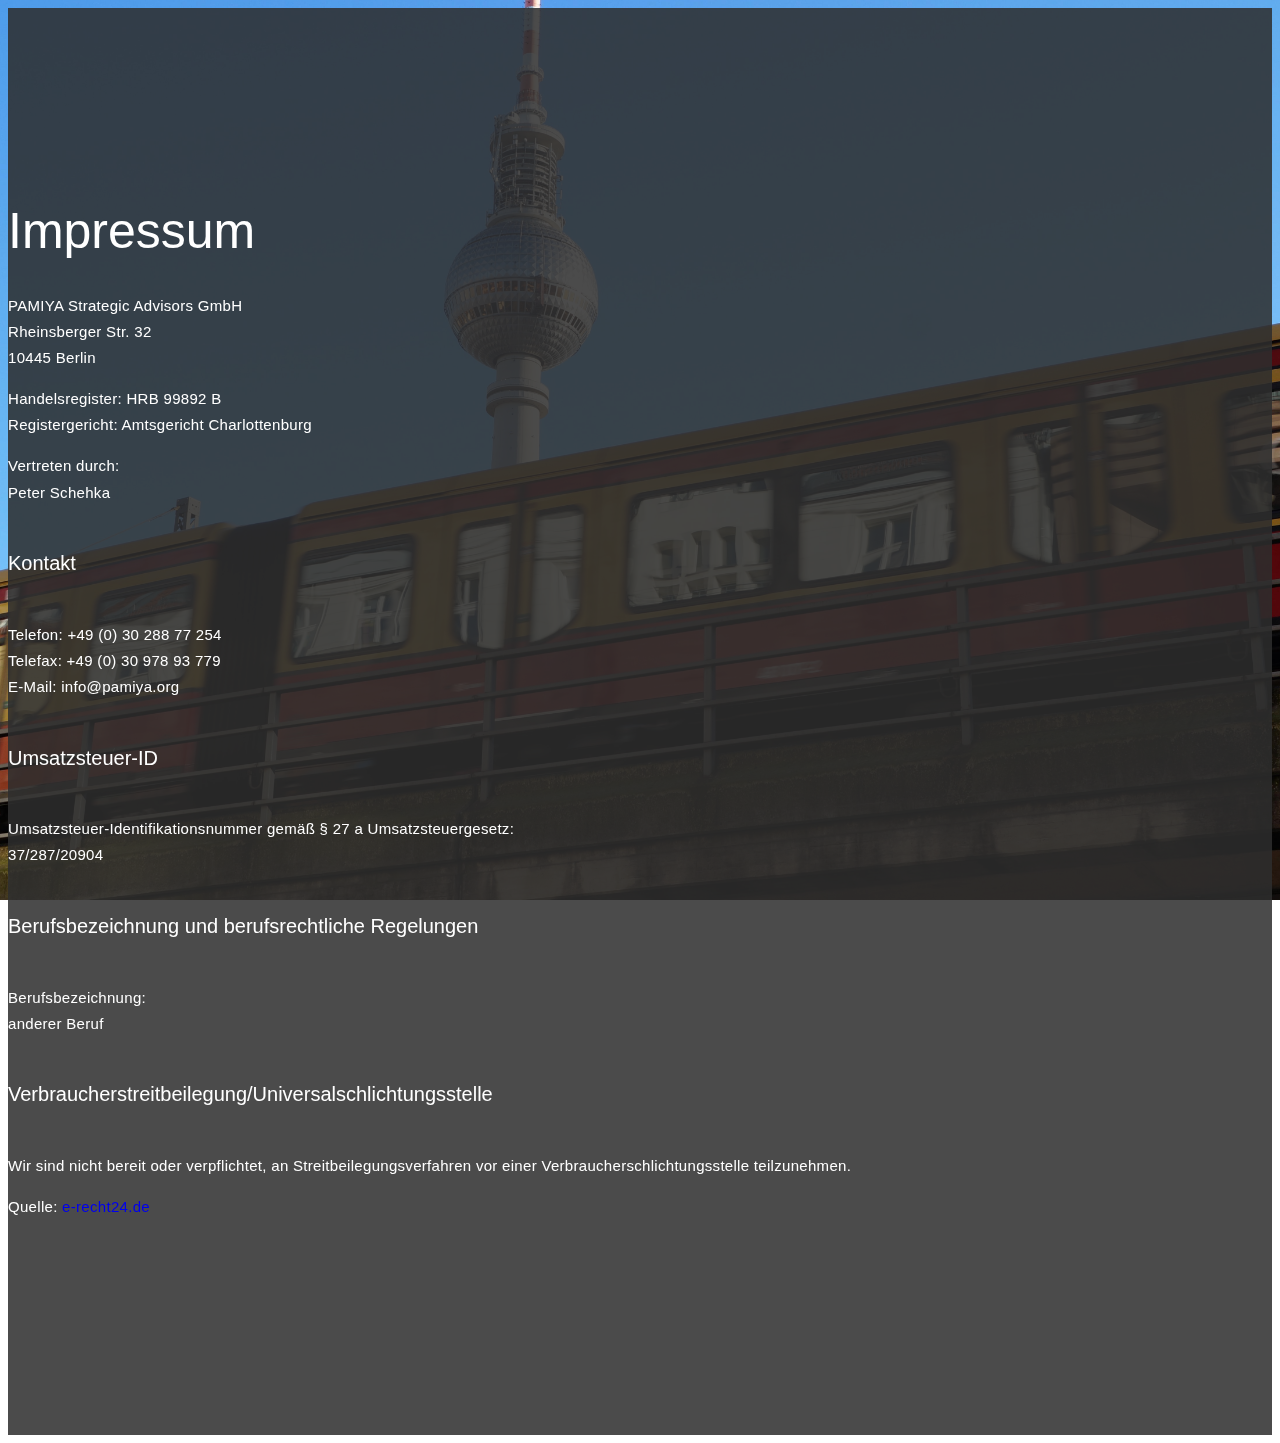
==== imprint.html @ 29e0b590 "upgrade" ====
<!doctype html>

<html lang="en">
   
   
    <head>
       
       
        <!-- META -->
        <meta charset="utf-8">
        <meta name="robots" content="noodp">
        <meta name="viewport" content="width=device-width, initial-scale=1, maximum-scale=1, user-scalable=no">
       
        <!-- PAGE TITLE -->
        <title>PAMIYA Strategic Advisors</title>
       
        <!-- FAVICON -->
        <link rel="shortcut icon" href="assets/img/favicon.png">
       
        <!-- FONTS -->
        <link href="/assets/css/fonts.css" rel="stylesheet">
       
        <!-- STYLESHEETS -->
        <link rel="stylesheet" type="text/css" href="assets/css/main.css">
        
        
    </head>

   
    <body>
    
       
       
        <!-- PRELOADER -->
        <div class="preloader">
           
            <div class="spinner"></div>
            
        </div>
        <!-- /PRELOADER -->
        
        
        


        <!-- INTRO -->
        <section id="main">


            <!-- CONTAINER MID -->
            <div class="container-mid text-center">



<h1>Impressum</h1>

<p>PAMIYA Strategic Advisors GmbH<br />
Rheinsberger Str. 32<br />
10445 Berlin</p>

<p>Handelsregister: HRB 99892 B<br />
Registergericht: Amtsgericht Charlottenburg</p>

<p><strong>Vertreten durch:</strong><br />
Peter Schehka</p>

<h6>Kontakt</h6>
<p>Telefon: +49 (0) 30 288 77 254<br />
Telefax: +49 (0) 30 978 93 779<br />
E-Mail: info@pamiya.org</p>

<h6>Umsatzsteuer-ID</h6>
<p>Umsatzsteuer-Identifikationsnummer gem&auml;&szlig; &sect; 27 a Umsatzsteuergesetz:<br />
37/287/20904</p>

<h6>Berufsbezeichnung und berufsrechtliche Regelungen</h6>
<p>Berufsbezeichnung:<br />
anderer Beruf</p>
<h6>Verbraucher&shy;streit&shy;beilegung/Universal&shy;schlichtungs&shy;stelle</h6>
<p>Wir sind nicht bereit oder verpflichtet, an Streitbeilegungsverfahren vor einer Verbraucherschlichtungsstelle teilzunehmen.</p>

<p>Quelle: <a href="https://www.e-recht24.de">e-recht24.de</a></p>


            </div>
            <!-- /CONTAINER MID -->


        </section>
        <!-- /INTRO -->

       
        </section>
        <!-- /FOOTER -->
        
        
        
        <!-- BACKGROUND CONTENT -->
        <div class="background-content parallax-on">


            <!-- BACKGROUND CONTENT INNER -->
            <div class="background-content-inner">

                <div class="background-overlay"></div>
                <div class="background-img layer" data-depth="0.1"></div>

            </div>
            <!-- /BACKGROUND CONTENT INNER -->


        </div>
        <!-- /BACKGROUND CONTENT -->
        
        
        
        <!-- JAVASCRIPTS -->
        <script type="text/javascript" src="assets/js/plugins.js"></script>
        <script type="text/javascript" src="assets/js/main.js"></script>
   
   
   
    </body> 
    
    
</html>
---- assets/css/fonts.css ----
@font-face {
  font-family: 'Open Sans';
  font-style: normal;
  font-weight: 300;
  font-stretch: normal;
  src: url(https://www.pamiya.eu/assets/fonts/memSYaGs126MiZpBA-UvWbX2vVnXBbObj2OVZyOOSr4dVJWUgsiH0B4gaVc.ttf) format('truetype');
}
@font-face {
  font-family: 'Open Sans';
  font-style: normal;
  font-weight: 400;
  font-stretch: normal;
  src: url(https://www.pamiya.eu/assets/fonts/memSYaGs126MiZpBA-UvWbX2vVnXBbObj2OVZyOOSr4dVJWUgsjZ0B4gaVc.ttf) format('truetype');
}
@font-face {
  font-family: 'Open Sans';
  font-style: normal;
  font-weight: 600;
  font-stretch: normal;
  src: url(https://www.pamiya.eu/assets/fonts/memSYaGs126MiZpBA-UvWbX2vVnXBbObj2OVZyOOSr4dVJWUgsgH1x4gaVc.ttf) format('truetype');
}
@font-face {
  font-family: 'Open Sans';
  font-style: normal;
  font-weight: 700;
  font-stretch: normal;
  src: url(https://www.pamiya.eu/assets/fonts/memSYaGs126MiZpBA-UvWbX2vVnXBbObj2OVZyOOSr4dVJWUgsg-1x4gaVc.ttf) format('truetype');
}
@font-face {
  font-family: 'Open Sans';
  font-style: normal;
  font-weight: 800;
  font-stretch: normal;
  src: url(https://www.pamiya.eu/assets/fonts/memSYaGs126MiZpBA-UvWbX2vVnXBbObj2OVZyOOSr4dVJWUgshZ1x4gaVc.ttf) format('truetype');
}
@font-face {
  font-family: 'Open Sans';
  font-style: normal;
  font-weight: 300;
  font-stretch: normal;
  src: url(https://www.pamiya.eu/assets/fonts/memSYaGs126MiZpBA-UvWbX2vVnXBbObj2OVZyOOSr4dVJWUgsiH0B4gaVQ.woff) format('woff');
}
@font-face {
  font-family: 'Open Sans';
  font-style: normal;
  font-weight: 400;
  font-stretch: normal;
  src: url(https://www.pamiya.eu/assets/fonts/memSYaGs126MiZpBA-UvWbX2vVnXBbObj2OVZyOOSr4dVJWUgsjZ0B4gaVQ.woff) format('woff');
}
@font-face {
  font-family: 'Open Sans';
  font-style: normal;
  font-weight: 600;
  font-stretch: normal;
  src: url(https://www.pamiya.eu/assets/fonts/memSYaGs126MiZpBA-UvWbX2vVnXBbObj2OVZyOOSr4dVJWUgsgH1x4gaVQ.woff) format('woff');
}
@font-face {
  font-family: 'Open Sans';
  font-style: normal;
  font-weight: 700;
  font-stretch: normal;
  src: url(https://www.pamiya.eu/assets/fonts/memSYaGs126MiZpBA-UvWbX2vVnXBbObj2OVZyOOSr4dVJWUgsg-1x4gaVQ.woff) format('woff');
}
@font-face {
  font-family: 'Open Sans';
  font-style: normal;
  font-weight: 800;
  font-stretch: normal;
  src: url(https://www.pamiya.eu/assets/fonts/memSYaGs126MiZpBA-UvWbX2vVnXBbObj2OVZyOOSr4dVJWUgshZ1x4gaVQ.woff) format('woff');
}
@font-face {
  font-family: 'Open Sans';
  font-style: normal;
  font-weight: 400;
  font-stretch: normal;
  src: url(https://www.pamiya.eu/assets/fonts/memSYaGs126MiZpBA-UvWbX2vVnXBbObj2OVZyOOSr4dVJWUgsjZ0B4gaVU&skey=62c1cbfccc78b4b2.svg) format('svg');
}
/* cyrillic-ext */
@font-face {
  font-family: 'Open Sans';
  font-style: normal;
  font-weight: 300;
  font-stretch: 100%;
  src: url(https://www.pamiya.eu/assets/fonts/memvYaGs126MiZpBA-UvWbX2vVnXBbObj2OVTSKmu1aB.woff2) format('woff2');
  unicode-range: U+0460-052F, U+1C80-1C8A, U+20B4, U+2DE0-2DFF, U+A640-A69F, U+FE2E-FE2F;
}
/* cyrillic */
@font-face {
  font-family: 'Open Sans';
  font-style: normal;
  font-weight: 300;
  font-stretch: 100%;
  src: url(https://www.pamiya.eu/assets/fonts/memvYaGs126MiZpBA-UvWbX2vVnXBbObj2OVTSumu1aB.woff2) format('woff2');
  unicode-range: U+0301, U+0400-045F, U+0490-0491, U+04B0-04B1, U+2116;
}
/* greek-ext */
@font-face {
  font-family: 'Open Sans';
  font-style: normal;
  font-weight: 300;
  font-stretch: 100%;
  src: url(https://www.pamiya.eu/assets/fonts/memvYaGs126MiZpBA-UvWbX2vVnXBbObj2OVTSOmu1aB.woff2) format('woff2');
  unicode-range: U+1F00-1FFF;
}
/* greek */
@font-face {
  font-family: 'Open Sans';
  font-style: normal;
  font-weight: 300;
  font-stretch: 100%;
  src: url(https://www.pamiya.eu/assets/fonts/memvYaGs126MiZpBA-UvWbX2vVnXBbObj2OVTSymu1aB.woff2) format('woff2');
  unicode-range: U+0370-0377, U+037A-037F, U+0384-038A, U+038C, U+038E-03A1, U+03A3-03FF;
}
/* hebrew */
@font-face {
  font-family: 'Open Sans';
  font-style: normal;
  font-weight: 300;
  font-stretch: 100%;
  src: url(https://www.pamiya.eu/assets/fonts/memvYaGs126MiZpBA-UvWbX2vVnXBbObj2OVTS2mu1aB.woff2) format('woff2');
  unicode-range: U+0307-0308, U+0590-05FF, U+200C-2010, U+20AA, U+25CC, U+FB1D-FB4F;
}
/* math */
@font-face {
  font-family: 'Open Sans';
  font-style: normal;
  font-weight: 300;
  font-stretch: 100%;
  src: url(https://www.pamiya.eu/assets/fonts/memvYaGs126MiZpBA-UvWbX2vVnXBbObj2OVTVOmu1aB.woff2) format('woff2');
  unicode-range: U+0302-0303, U+0305, U+0307-0308, U+0310, U+0312, U+0315, U+031A, U+0326-0327, U+032C, U+032F-0330, U+0332-0333, U+0338, U+033A, U+0346, U+034D, U+0391-03A1, U+03A3-03A9, U+03B1-03C9, U+03D1, U+03D5-03D6, U+03F0-03F1, U+03F4-03F5, U+2016-2017, U+2034-2038, U+203C, U+2040, U+2043, U+2047, U+2050, U+2057, U+205F, U+2070-2071, U+2074-208E, U+2090-209C, U+20D0-20DC, U+20E1, U+20E5-20EF, U+2100-2112, U+2114-2115, U+2117-2121, U+2123-214F, U+2190, U+2192, U+2194-21AE, U+21B0-21E5, U+21F1-21F2, U+21F4-2211, U+2213-2214, U+2216-22FF, U+2308-230B, U+2310, U+2319, U+231C-2321, U+2336-237A, U+237C, U+2395, U+239B-23B7, U+23D0, U+23DC-23E1, U+2474-2475, U+25AF, U+25B3, U+25B7, U+25BD, U+25C1, U+25CA, U+25CC, U+25FB, U+266D-266F, U+27C0-27FF, U+2900-2AFF, U+2B0E-2B11, U+2B30-2B4C, U+2BFE, U+3030, U+FF5B, U+FF5D, U+1D400-1D7FF, U+1EE00-1EEFF;
}
/* symbols */
@font-face {
  font-family: 'Open Sans';
  font-style: normal;
  font-weight: 300;
  font-stretch: 100%;
  src: url(https://www.pamiya.eu/assets/fonts/memvYaGs126MiZpBA-UvWbX2vVnXBbObj2OVTUGmu1aB.woff2) format('woff2');
  unicode-range: U+0001-000C, U+000E-001F, U+007F-009F, U+20DD-20E0, U+20E2-20E4, U+2150-218F, U+2190, U+2192, U+2194-2199, U+21AF, U+21E6-21F0, U+21F3, U+2218-2219, U+2299, U+22C4-22C6, U+2300-243F, U+2440-244A, U+2460-24FF, U+25A0-27BF, U+2800-28FF, U+2921-2922, U+2981, U+29BF, U+29EB, U+2B00-2BFF, U+4DC0-4DFF, U+FFF9-FFFB, U+10140-1018E, U+10190-1019C, U+101A0, U+101D0-101FD, U+102E0-102FB, U+10E60-10E7E, U+1D2C0-1D2D3, U+1D2E0-1D37F, U+1F000-1F0FF, U+1F100-1F1AD, U+1F1E6-1F1FF, U+1F30D-1F30F, U+1F315, U+1F31C, U+1F31E, U+1F320-1F32C, U+1F336, U+1F378, U+1F37D, U+1F382, U+1F393-1F39F, U+1F3A7-1F3A8, U+1F3AC-1F3AF, U+1F3C2, U+1F3C4-1F3C6, U+1F3CA-1F3CE, U+1F3D4-1F3E0, U+1F3ED, U+1F3F1-1F3F3, U+1F3F5-1F3F7, U+1F408, U+1F415, U+1F41F, U+1F426, U+1F43F, U+1F441-1F442, U+1F444, U+1F446-1F449, U+1F44C-1F44E, U+1F453, U+1F46A, U+1F47D, U+1F4A3, U+1F4B0, U+1F4B3, U+1F4B9, U+1F4BB, U+1F4BF, U+1F4C8-1F4CB, U+1F4D6, U+1F4DA, U+1F4DF, U+1F4E3-1F4E6, U+1F4EA-1F4ED, U+1F4F7, U+1F4F9-1F4FB, U+1F4FD-1F4FE, U+1F503, U+1F507-1F50B, U+1F50D, U+1F512-1F513, U+1F53E-1F54A, U+1F54F-1F5FA, U+1F610, U+1F650-1F67F, U+1F687, U+1F68D, U+1F691, U+1F694, U+1F698, U+1F6AD, U+1F6B2, U+1F6B9-1F6BA, U+1F6BC, U+1F6C6-1F6CF, U+1F6D3-1F6D7, U+1F6E0-1F6EA, U+1F6F0-1F6F3, U+1F6F7-1F6FC, U+1F700-1F7FF, U+1F800-1F80B, U+1F810-1F847, U+1F850-1F859, U+1F860-1F887, U+1F890-1F8AD, U+1F8B0-1F8BB, U+1F8C0-1F8C1, U+1F900-1F90B, U+1F93B, U+1F946, U+1F984, U+1F996, U+1F9E9, U+1FA00-1FA6F, U+1FA70-1FA7C, U+1FA80-1FA89, U+1FA8F-1FAC6, U+1FACE-1FADC, U+1FADF-1FAE9, U+1FAF0-1FAF8, U+1FB00-1FBFF;
}
/* vietnamese */
@font-face {
  font-family: 'Open Sans';
  font-style: normal;
  font-weight: 300;
  font-stretch: 100%;
  src: url(https://www.pamiya.eu/assets/fonts/memvYaGs126MiZpBA-UvWbX2vVnXBbObj2OVTSCmu1aB.woff2) format('woff2');
  unicode-range: U+0102-0103, U+0110-0111, U+0128-0129, U+0168-0169, U+01A0-01A1, U+01AF-01B0, U+0300-0301, U+0303-0304, U+0308-0309, U+0323, U+0329, U+1EA0-1EF9, U+20AB;
}
/* latin-ext */
@font-face {
  font-family: 'Open Sans';
  font-style: normal;
  font-weight: 300;
  font-stretch: 100%;
  src: url(https://www.pamiya.eu/assets/fonts/memvYaGs126MiZpBA-UvWbX2vVnXBbObj2OVTSGmu1aB.woff2) format('woff2');
  unicode-range: U+0100-02BA, U+02BD-02C5, U+02C7-02CC, U+02CE-02D7, U+02DD-02FF, U+0304, U+0308, U+0329, U+1D00-1DBF, U+1E00-1E9F, U+1EF2-1EFF, U+2020, U+20A0-20AB, U+20AD-20C0, U+2113, U+2C60-2C7F, U+A720-A7FF;
}
/* latin */
@font-face {
  font-family: 'Open Sans';
  font-style: normal;
  font-weight: 300;
  font-stretch: 100%;
  src: url(https://www.pamiya.eu/assets/fonts/memvYaGs126MiZpBA-UvWbX2vVnXBbObj2OVTS-muw.woff2) format('woff2');
  unicode-range: U+0000-00FF, U+0131, U+0152-0153, U+02BB-02BC, U+02C6, U+02DA, U+02DC, U+0304, U+0308, U+0329, U+2000-206F, U+20AC, U+2122, U+2191, U+2193, U+2212, U+2215, U+FEFF, U+FFFD;
}
/* cyrillic-ext */
@font-face {
  font-family: 'Open Sans';
  font-style: normal;
  font-weight: 400;
  font-stretch: 100%;
  src: url(https://www.pamiya.eu/assets/fonts/memvYaGs126MiZpBA-UvWbX2vVnXBbObj2OVTSKmu1aB.woff2) format('woff2');
  unicode-range: U+0460-052F, U+1C80-1C8A, U+20B4, U+2DE0-2DFF, U+A640-A69F, U+FE2E-FE2F;
}
/* cyrillic */
@font-face {
  font-family: 'Open Sans';
  font-style: normal;
  font-weight: 400;
  font-stretch: 100%;
  src: url(https://www.pamiya.eu/assets/fonts/memvYaGs126MiZpBA-UvWbX2vVnXBbObj2OVTSumu1aB.woff2) format('woff2');
  unicode-range: U+0301, U+0400-045F, U+0490-0491, U+04B0-04B1, U+2116;
}
/* greek-ext */
@font-face {
  font-family: 'Open Sans';
  font-style: normal;
  font-weight: 400;
  font-stretch: 100%;
  src: url(https://www.pamiya.eu/assets/fonts/memvYaGs126MiZpBA-UvWbX2vVnXBbObj2OVTSOmu1aB.woff2) format('woff2');
  unicode-range: U+1F00-1FFF;
}
/* greek */
@font-face {
  font-family: 'Open Sans';
  font-style: normal;
  font-weight: 400;
  font-stretch: 100%;
  src: url(https://www.pamiya.eu/assets/fonts/memvYaGs126MiZpBA-UvWbX2vVnXBbObj2OVTSymu1aB.woff2) format('woff2');
  unicode-range: U+0370-0377, U+037A-037F, U+0384-038A, U+038C, U+038E-03A1, U+03A3-03FF;
}
/* hebrew */
@font-face {
  font-family: 'Open Sans';
  font-style: normal;
  font-weight: 400;
  font-stretch: 100%;
  src: url(https://www.pamiya.eu/assets/fonts/memvYaGs126MiZpBA-UvWbX2vVnXBbObj2OVTS2mu1aB.woff2) format('woff2');
  unicode-range: U+0307-0308, U+0590-05FF, U+200C-2010, U+20AA, U+25CC, U+FB1D-FB4F;
}
/* math */
@font-face {
  font-family: 'Open Sans';
  font-style: normal;
  font-weight: 400;
  font-stretch: 100%;
  src: url(https://www.pamiya.eu/assets/fonts/memvYaGs126MiZpBA-UvWbX2vVnXBbObj2OVTVOmu1aB.woff2) format('woff2');
  unicode-range: U+0302-0303, U+0305, U+0307-0308, U+0310, U+0312, U+0315, U+031A, U+0326-0327, U+032C, U+032F-0330, U+0332-0333, U+0338, U+033A, U+0346, U+034D, U+0391-03A1, U+03A3-03A9, U+03B1-03C9, U+03D1, U+03D5-03D6, U+03F0-03F1, U+03F4-03F5, U+2016-2017, U+2034-2038, U+203C, U+2040, U+2043, U+2047, U+2050, U+2057, U+205F, U+2070-2071, U+2074-208E, U+2090-209C, U+20D0-20DC, U+20E1, U+20E5-20EF, U+2100-2112, U+2114-2115, U+2117-2121, U+2123-214F, U+2190, U+2192, U+2194-21AE, U+21B0-21E5, U+21F1-21F2, U+21F4-2211, U+2213-2214, U+2216-22FF, U+2308-230B, U+2310, U+2319, U+231C-2321, U+2336-237A, U+237C, U+2395, U+239B-23B7, U+23D0, U+23DC-23E1, U+2474-2475, U+25AF, U+25B3, U+25B7, U+25BD, U+25C1, U+25CA, U+25CC, U+25FB, U+266D-266F, U+27C0-27FF, U+2900-2AFF, U+2B0E-2B11, U+2B30-2B4C, U+2BFE, U+3030, U+FF5B, U+FF5D, U+1D400-1D7FF, U+1EE00-1EEFF;
}
/* symbols */
@font-face {
  font-family: 'Open Sans';
  font-style: normal;
  font-weight: 400;
  font-stretch: 100%;
  src: url(https://www.pamiya.eu/assets/fonts/memvYaGs126MiZpBA-UvWbX2vVnXBbObj2OVTUGmu1aB.woff2) format('woff2');
  unicode-range: U+0001-000C, U+000E-001F, U+007F-009F, U+20DD-20E0, U+20E2-20E4, U+2150-218F, U+2190, U+2192, U+2194-2199, U+21AF, U+21E6-21F0, U+21F3, U+2218-2219, U+2299, U+22C4-22C6, U+2300-243F, U+2440-244A, U+2460-24FF, U+25A0-27BF, U+2800-28FF, U+2921-2922, U+2981, U+29BF, U+29EB, U+2B00-2BFF, U+4DC0-4DFF, U+FFF9-FFFB, U+10140-1018E, U+10190-1019C, U+101A0, U+101D0-101FD, U+102E0-102FB, U+10E60-10E7E, U+1D2C0-1D2D3, U+1D2E0-1D37F, U+1F000-1F0FF, U+1F100-1F1AD, U+1F1E6-1F1FF, U+1F30D-1F30F, U+1F315, U+1F31C, U+1F31E, U+1F320-1F32C, U+1F336, U+1F378, U+1F37D, U+1F382, U+1F393-1F39F, U+1F3A7-1F3A8, U+1F3AC-1F3AF, U+1F3C2, U+1F3C4-1F3C6, U+1F3CA-1F3CE, U+1F3D4-1F3E0, U+1F3ED, U+1F3F1-1F3F3, U+1F3F5-1F3F7, U+1F408, U+1F415, U+1F41F, U+1F426, U+1F43F, U+1F441-1F442, U+1F444, U+1F446-1F449, U+1F44C-1F44E, U+1F453, U+1F46A, U+1F47D, U+1F4A3, U+1F4B0, U+1F4B3, U+1F4B9, U+1F4BB, U+1F4BF, U+1F4C8-1F4CB, U+1F4D6, U+1F4DA, U+1F4DF, U+1F4E3-1F4E6, U+1F4EA-1F4ED, U+1F4F7, U+1F4F9-1F4FB, U+1F4FD-1F4FE, U+1F503, U+1F507-1F50B, U+1F50D, U+1F512-1F513, U+1F53E-1F54A, U+1F54F-1F5FA, U+1F610, U+1F650-1F67F, U+1F687, U+1F68D, U+1F691, U+1F694, U+1F698, U+1F6AD, U+1F6B2, U+1F6B9-1F6BA, U+1F6BC, U+1F6C6-1F6CF, U+1F6D3-1F6D7, U+1F6E0-1F6EA, U+1F6F0-1F6F3, U+1F6F7-1F6FC, U+1F700-1F7FF, U+1F800-1F80B, U+1F810-1F847, U+1F850-1F859, U+1F860-1F887, U+1F890-1F8AD, U+1F8B0-1F8BB, U+1F8C0-1F8C1, U+1F900-1F90B, U+1F93B, U+1F946, U+1F984, U+1F996, U+1F9E9, U+1FA00-1FA6F, U+1FA70-1FA7C, U+1FA80-1FA89, U+1FA8F-1FAC6, U+1FACE-1FADC, U+1FADF-1FAE9, U+1FAF0-1FAF8, U+1FB00-1FBFF;
}
/* vietnamese */
@font-face {
  font-family: 'Open Sans';
  font-style: normal;
  font-weight: 400;
  font-stretch: 100%;
  src: url(https://www.pamiya.eu/assets/fonts/memvYaGs126MiZpBA-UvWbX2vVnXBbObj2OVTSCmu1aB.woff2) format('woff2');
  unicode-range: U+0102-0103, U+0110-0111, U+0128-0129, U+0168-0169, U+01A0-01A1, U+01AF-01B0, U+0300-0301, U+0303-0304, U+0308-0309, U+0323, U+0329, U+1EA0-1EF9, U+20AB;
}
/* latin-ext */
@font-face {
  font-family: 'Open Sans';
  font-style: normal;
  font-weight: 400;
  font-stretch: 100%;
  src: url(https://www.pamiya.eu/assets/fonts/memvYaGs126MiZpBA-UvWbX2vVnXBbObj2OVTSGmu1aB.woff2) format('woff2');
  unicode-range: U+0100-02BA, U+02BD-02C5, U+02C7-02CC, U+02CE-02D7, U+02DD-02FF, U+0304, U+0308, U+0329, U+1D00-1DBF, U+1E00-1E9F, U+1EF2-1EFF, U+2020, U+20A0-20AB, U+20AD-20C0, U+2113, U+2C60-2C7F, U+A720-A7FF;
}
/* latin */
@font-face {
  font-family: 'Open Sans';
  font-style: normal;
  font-weight: 400;
  font-stretch: 100%;
  src: url(https://www.pamiya.eu/assets/fonts/memvYaGs126MiZpBA-UvWbX2vVnXBbObj2OVTS-muw.woff2) format('woff2');
  unicode-range: U+0000-00FF, U+0131, U+0152-0153, U+02BB-02BC, U+02C6, U+02DA, U+02DC, U+0304, U+0308, U+0329, U+2000-206F, U+20AC, U+2122, U+2191, U+2193, U+2212, U+2215, U+FEFF, U+FFFD;
}
/* cyrillic-ext */
@font-face {
  font-family: 'Open Sans';
  font-style: normal;
  font-weight: 600;
  font-stretch: 100%;
  src: url(https://www.pamiya.eu/assets/fonts/memvYaGs126MiZpBA-UvWbX2vVnXBbObj2OVTSKmu1aB.woff2) format('woff2');
  unicode-range: U+0460-052F, U+1C80-1C8A, U+20B4, U+2DE0-2DFF, U+A640-A69F, U+FE2E-FE2F;
}
/* cyrillic */
@font-face {
  font-family: 'Open Sans';
  font-style: normal;
  font-weight: 600;
  font-stretch: 100%;
  src: url(https://www.pamiya.eu/assets/fonts/memvYaGs126MiZpBA-UvWbX2vVnXBbObj2OVTSumu1aB.woff2) format('woff2');
  unicode-range: U+0301, U+0400-045F, U+0490-0491, U+04B0-04B1, U+2116;
}
/* greek-ext */
@font-face {
  font-family: 'Open Sans';
  font-style: normal;
  font-weight: 600;
  font-stretch: 100%;
  src: url(https://www.pamiya.eu/assets/fonts/memvYaGs126MiZpBA-UvWbX2vVnXBbObj2OVTSOmu1aB.woff2) format('woff2');
  unicode-range: U+1F00-1FFF;
}
/* greek */
@font-face {
  font-family: 'Open Sans';
  font-style: normal;
  font-weight: 600;
  font-stretch: 100%;
  src: url(https://www.pamiya.eu/assets/fonts/memvYaGs126MiZpBA-UvWbX2vVnXBbObj2OVTSymu1aB.woff2) format('woff2');
  unicode-range: U+0370-0377, U+037A-037F, U+0384-038A, U+038C, U+038E-03A1, U+03A3-03FF;
}
/* hebrew */
@font-face {
  font-family: 'Open Sans';
  font-style: normal;
  font-weight: 600;
  font-stretch: 100%;
  src: url(https://www.pamiya.eu/assets/fonts/memvYaGs126MiZpBA-UvWbX2vVnXBbObj2OVTS2mu1aB.woff2) format('woff2');
  unicode-range: U+0307-0308, U+0590-05FF, U+200C-2010, U+20AA, U+25CC, U+FB1D-FB4F;
}
/* math */
@font-face {
  font-family: 'Open Sans';
  font-style: normal;
  font-weight: 600;
  font-stretch: 100%;
  src: url(https://www.pamiya.eu/assets/fonts/memvYaGs126MiZpBA-UvWbX2vVnXBbObj2OVTVOmu1aB.woff2) format('woff2');
  unicode-range: U+0302-0303, U+0305, U+0307-0308, U+0310, U+0312, U+0315, U+031A, U+0326-0327, U+032C, U+032F-0330, U+0332-0333, U+0338, U+033A, U+0346, U+034D, U+0391-03A1, U+03A3-03A9, U+03B1-03C9, U+03D1, U+03D5-03D6, U+03F0-03F1, U+03F4-03F5, U+2016-2017, U+2034-2038, U+203C, U+2040, U+2043, U+2047, U+2050, U+2057, U+205F, U+2070-2071, U+2074-208E, U+2090-209C, U+20D0-20DC, U+20E1, U+20E5-20EF, U+2100-2112, U+2114-2115, U+2117-2121, U+2123-214F, U+2190, U+2192, U+2194-21AE, U+21B0-21E5, U+21F1-21F2, U+21F4-2211, U+2213-2214, U+2216-22FF, U+2308-230B, U+2310, U+2319, U+231C-2321, U+2336-237A, U+237C, U+2395, U+239B-23B7, U+23D0, U+23DC-23E1, U+2474-2475, U+25AF, U+25B3, U+25B7, U+25BD, U+25C1, U+25CA, U+25CC, U+25FB, U+266D-266F, U+27C0-27FF, U+2900-2AFF, U+2B0E-2B11, U+2B30-2B4C, U+2BFE, U+3030, U+FF5B, U+FF5D, U+1D400-1D7FF, U+1EE00-1EEFF;
}
/* symbols */
@font-face {
  font-family: 'Open Sans';
  font-style: normal;
  font-weight: 600;
  font-stretch: 100%;
  src: url(https://www.pamiya.eu/assets/fonts/memvYaGs126MiZpBA-UvWbX2vVnXBbObj2OVTUGmu1aB.woff2) format('woff2');
  unicode-range: U+0001-000C, U+000E-001F, U+007F-009F, U+20DD-20E0, U+20E2-20E4, U+2150-218F, U+2190, U+2192, U+2194-2199, U+21AF, U+21E6-21F0, U+21F3, U+2218-2219, U+2299, U+22C4-22C6, U+2300-243F, U+2440-244A, U+2460-24FF, U+25A0-27BF, U+2800-28FF, U+2921-2922, U+2981, U+29BF, U+29EB, U+2B00-2BFF, U+4DC0-4DFF, U+FFF9-FFFB, U+10140-1018E, U+10190-1019C, U+101A0, U+101D0-101FD, U+102E0-102FB, U+10E60-10E7E, U+1D2C0-1D2D3, U+1D2E0-1D37F, U+1F000-1F0FF, U+1F100-1F1AD, U+1F1E6-1F1FF, U+1F30D-1F30F, U+1F315, U+1F31C, U+1F31E, U+1F320-1F32C, U+1F336, U+1F378, U+1F37D, U+1F382, U+1F393-1F39F, U+1F3A7-1F3A8, U+1F3AC-1F3AF, U+1F3C2, U+1F3C4-1F3C6, U+1F3CA-1F3CE, U+1F3D4-1F3E0, U+1F3ED, U+1F3F1-1F3F3, U+1F3F5-1F3F7, U+1F408, U+1F415, U+1F41F, U+1F426, U+1F43F, U+1F441-1F442, U+1F444, U+1F446-1F449, U+1F44C-1F44E, U+1F453, U+1F46A, U+1F47D, U+1F4A3, U+1F4B0, U+1F4B3, U+1F4B9, U+1F4BB, U+1F4BF, U+1F4C8-1F4CB, U+1F4D6, U+1F4DA, U+1F4DF, U+1F4E3-1F4E6, U+1F4EA-1F4ED, U+1F4F7, U+1F4F9-1F4FB, U+1F4FD-1F4FE, U+1F503, U+1F507-1F50B, U+1F50D, U+1F512-1F513, U+1F53E-1F54A, U+1F54F-1F5FA, U+1F610, U+1F650-1F67F, U+1F687, U+1F68D, U+1F691, U+1F694, U+1F698, U+1F6AD, U+1F6B2, U+1F6B9-1F6BA, U+1F6BC, U+1F6C6-1F6CF, U+1F6D3-1F6D7, U+1F6E0-1F6EA, U+1F6F0-1F6F3, U+1F6F7-1F6FC, U+1F700-1F7FF, U+1F800-1F80B, U+1F810-1F847, U+1F850-1F859, U+1F860-1F887, U+1F890-1F8AD, U+1F8B0-1F8BB, U+1F8C0-1F8C1, U+1F900-1F90B, U+1F93B, U+1F946, U+1F984, U+1F996, U+1F9E9, U+1FA00-1FA6F, U+1FA70-1FA7C, U+1FA80-1FA89, U+1FA8F-1FAC6, U+1FACE-1FADC, U+1FADF-1FAE9, U+1FAF0-1FAF8, U+1FB00-1FBFF;
}
/* vietnamese */
@font-face {
  font-family: 'Open Sans';
  font-style: normal;
  font-weight: 600;
  font-stretch: 100%;
  src: url(https://www.pamiya.eu/assets/fonts/memvYaGs126MiZpBA-UvWbX2vVnXBbObj2OVTSCmu1aB.woff2) format('woff2');
  unicode-range: U+0102-0103, U+0110-0111, U+0128-0129, U+0168-0169, U+01A0-01A1, U+01AF-01B0, U+0300-0301, U+0303-0304, U+0308-0309, U+0323, U+0329, U+1EA0-1EF9, U+20AB;
}
/* latin-ext */
@font-face {
  font-family: 'Open Sans';
  font-style: normal;
  font-weight: 600;
  font-stretch: 100%;
  src: url(https://www.pamiya.eu/assets/fonts/memvYaGs126MiZpBA-UvWbX2vVnXBbObj2OVTSGmu1aB.woff2) format('woff2');
  unicode-range: U+0100-02BA, U+02BD-02C5, U+02C7-02CC, U+02CE-02D7, U+02DD-02FF, U+0304, U+0308, U+0329, U+1D00-1DBF, U+1E00-1E9F, U+1EF2-1EFF, U+2020, U+20A0-20AB, U+20AD-20C0, U+2113, U+2C60-2C7F, U+A720-A7FF;
}
/* latin */
@font-face {
  font-family: 'Open Sans';
  font-style: normal;
  font-weight: 600;
  font-stretch: 100%;
  src: url(https://www.pamiya.eu/assets/fonts/memvYaGs126MiZpBA-UvWbX2vVnXBbObj2OVTS-muw.woff2) format('woff2');
  unicode-range: U+0000-00FF, U+0131, U+0152-0153, U+02BB-02BC, U+02C6, U+02DA, U+02DC, U+0304, U+0308, U+0329, U+2000-206F, U+20AC, U+2122, U+2191, U+2193, U+2212, U+2215, U+FEFF, U+FFFD;
}
/* cyrillic-ext */
@font-face {
  font-family: 'Open Sans';
  font-style: normal;
  font-weight: 700;
  font-stretch: 100%;
  src: url(https://www.pamiya.eu/assets/fonts/memvYaGs126MiZpBA-UvWbX2vVnXBbObj2OVTSKmu1aB.woff2) format('woff2');
  unicode-range: U+0460-052F, U+1C80-1C8A, U+20B4, U+2DE0-2DFF, U+A640-A69F, U+FE2E-FE2F;
}
/* cyrillic */
@font-face {
  font-family: 'Open Sans';
  font-style: normal;
  font-weight: 700;
  font-stretch: 100%;
  src: url(https://www.pamiya.eu/assets/fonts/memvYaGs126MiZpBA-UvWbX2vVnXBbObj2OVTSumu1aB.woff2) format('woff2');
  unicode-range: U+0301, U+0400-045F, U+0490-0491, U+04B0-04B1, U+2116;
}
/* greek-ext */
@font-face {
  font-family: 'Open Sans';
  font-style: normal;
  font-weight: 700;
  font-stretch: 100%;
  src: url(https://www.pamiya.eu/assets/fonts/memvYaGs126MiZpBA-UvWbX2vVnXBbObj2OVTSOmu1aB.woff2) format('woff2');
  unicode-range: U+1F00-1FFF;
}
/* greek */
@font-face {
  font-family: 'Open Sans';
  font-style: normal;
  font-weight: 700;
  font-stretch: 100%;
  src: url(https://www.pamiya.eu/assets/fonts/memvYaGs126MiZpBA-UvWbX2vVnXBbObj2OVTSymu1aB.woff2) format('woff2');
  unicode-range: U+0370-0377, U+037A-037F, U+0384-038A, U+038C, U+038E-03A1, U+03A3-03FF;
}
/* hebrew */
@font-face {
  font-family: 'Open Sans';
  font-style: normal;
  font-weight: 700;
  font-stretch: 100%;
  src: url(https://www.pamiya.eu/assets/fonts/memvYaGs126MiZpBA-UvWbX2vVnXBbObj2OVTS2mu1aB.woff2) format('woff2');
  unicode-range: U+0307-0308, U+0590-05FF, U+200C-2010, U+20AA, U+25CC, U+FB1D-FB4F;
}
/* math */
@font-face {
  font-family: 'Open Sans';
  font-style: normal;
  font-weight: 700;
  font-stretch: 100%;
  src: url(https://www.pamiya.eu/assets/fonts/memvYaGs126MiZpBA-UvWbX2vVnXBbObj2OVTVOmu1aB.woff2) format('woff2');
  unicode-range: U+0302-0303, U+0305, U+0307-0308, U+0310, U+0312, U+0315, U+031A, U+0326-0327, U+032C, U+032F-0330, U+0332-0333, U+0338, U+033A, U+0346, U+034D, U+0391-03A1, U+03A3-03A9, U+03B1-03C9, U+03D1, U+03D5-03D6, U+03F0-03F1, U+03F4-03F5, U+2016-2017, U+2034-2038, U+203C, U+2040, U+2043, U+2047, U+2050, U+2057, U+205F, U+2070-2071, U+2074-208E, U+2090-209C, U+20D0-20DC, U+20E1, U+20E5-20EF, U+2100-2112, U+2114-2115, U+2117-2121, U+2123-214F, U+2190, U+2192, U+2194-21AE, U+21B0-21E5, U+21F1-21F2, U+21F4-2211, U+2213-2214, U+2216-22FF, U+2308-230B, U+2310, U+2319, U+231C-2321, U+2336-237A, U+237C, U+2395, U+239B-23B7, U+23D0, U+23DC-23E1, U+2474-2475, U+25AF, U+25B3, U+25B7, U+25BD, U+25C1, U+25CA, U+25CC, U+25FB, U+266D-266F, U+27C0-27FF, U+2900-2AFF, U+2B0E-2B11, U+2B30-2B4C, U+2BFE, U+3030, U+FF5B, U+FF5D, U+1D400-1D7FF, U+1EE00-1EEFF;
}
/* symbols */
@font-face {
  font-family: 'Open Sans';
  font-style: normal;
  font-weight: 700;
  font-stretch: 100%;
  src: url(https://www.pamiya.eu/assets/fonts/memvYaGs126MiZpBA-UvWbX2vVnXBbObj2OVTUGmu1aB.woff2) format('woff2');
  unicode-range: U+0001-000C, U+000E-001F, U+007F-009F, U+20DD-20E0, U+20E2-20E4, U+2150-218F, U+2190, U+2192, U+2194-2199, U+21AF, U+21E6-21F0, U+21F3, U+2218-2219, U+2299, U+22C4-22C6, U+2300-243F, U+2440-244A, U+2460-24FF, U+25A0-27BF, U+2800-28FF, U+2921-2922, U+2981, U+29BF, U+29EB, U+2B00-2BFF, U+4DC0-4DFF, U+FFF9-FFFB, U+10140-1018E, U+10190-1019C, U+101A0, U+101D0-101FD, U+102E0-102FB, U+10E60-10E7E, U+1D2C0-1D2D3, U+1D2E0-1D37F, U+1F000-1F0FF, U+1F100-1F1AD, U+1F1E6-1F1FF, U+1F30D-1F30F, U+1F315, U+1F31C, U+1F31E, U+1F320-1F32C, U+1F336, U+1F378, U+1F37D, U+1F382, U+1F393-1F39F, U+1F3A7-1F3A8, U+1F3AC-1F3AF, U+1F3C2, U+1F3C4-1F3C6, U+1F3CA-1F3CE, U+1F3D4-1F3E0, U+1F3ED, U+1F3F1-1F3F3, U+1F3F5-1F3F7, U+1F408, U+1F415, U+1F41F, U+1F426, U+1F43F, U+1F441-1F442, U+1F444, U+1F446-1F449, U+1F44C-1F44E, U+1F453, U+1F46A, U+1F47D, U+1F4A3, U+1F4B0, U+1F4B3, U+1F4B9, U+1F4BB, U+1F4BF, U+1F4C8-1F4CB, U+1F4D6, U+1F4DA, U+1F4DF, U+1F4E3-1F4E6, U+1F4EA-1F4ED, U+1F4F7, U+1F4F9-1F4FB, U+1F4FD-1F4FE, U+1F503, U+1F507-1F50B, U+1F50D, U+1F512-1F513, U+1F53E-1F54A, U+1F54F-1F5FA, U+1F610, U+1F650-1F67F, U+1F687, U+1F68D, U+1F691, U+1F694, U+1F698, U+1F6AD, U+1F6B2, U+1F6B9-1F6BA, U+1F6BC, U+1F6C6-1F6CF, U+1F6D3-1F6D7, U+1F6E0-1F6EA, U+1F6F0-1F6F3, U+1F6F7-1F6FC, U+1F700-1F7FF, U+1F800-1F80B, U+1F810-1F847, U+1F850-1F859, U+1F860-1F887, U+1F890-1F8AD, U+1F8B0-1F8BB, U+1F8C0-1F8C1, U+1F900-1F90B, U+1F93B, U+1F946, U+1F984, U+1F996, U+1F9E9, U+1FA00-1FA6F, U+1FA70-1FA7C, U+1FA80-1FA89, U+1FA8F-1FAC6, U+1FACE-1FADC, U+1FADF-1FAE9, U+1FAF0-1FAF8, U+1FB00-1FBFF;
}
/* vietnamese */
@font-face {
  font-family: 'Open Sans';
  font-style: normal;
  font-weight: 700;
  font-stretch: 100%;
  src: url(https://www.pamiya.eu/assets/fonts/memvYaGs126MiZpBA-UvWbX2vVnXBbObj2OVTSCmu1aB.woff2) format('woff2');
  unicode-range: U+0102-0103, U+0110-0111, U+0128-0129, U+0168-0169, U+01A0-01A1, U+01AF-01B0, U+0300-0301, U+0303-0304, U+0308-0309, U+0323, U+0329, U+1EA0-1EF9, U+20AB;
}
/* latin-ext */
@font-face {
  font-family: 'Open Sans';
  font-style: normal;
  font-weight: 700;
  font-stretch: 100%;
  src: url(https://www.pamiya.eu/assets/fonts/memvYaGs126MiZpBA-UvWbX2vVnXBbObj2OVTSGmu1aB.woff2) format('woff2');
  unicode-range: U+0100-02BA, U+02BD-02C5, U+02C7-02CC, U+02CE-02D7, U+02DD-02FF, U+0304, U+0308, U+0329, U+1D00-1DBF, U+1E00-1E9F, U+1EF2-1EFF, U+2020, U+20A0-20AB, U+20AD-20C0, U+2113, U+2C60-2C7F, U+A720-A7FF;
}
/* latin */
@font-face {
  font-family: 'Open Sans';
  font-style: normal;
  font-weight: 700;
  font-stretch: 100%;
  src: url(https://www.pamiya.eu/assets/fonts/memvYaGs126MiZpBA-UvWbX2vVnXBbObj2OVTS-muw.woff2) format('woff2');
  unicode-range: U+0000-00FF, U+0131, U+0152-0153, U+02BB-02BC, U+02C6, U+02DA, U+02DC, U+0304, U+0308, U+0329, U+2000-206F, U+20AC, U+2122, U+2191, U+2193, U+2212, U+2215, U+FEFF, U+FFFD;
}
/* cyrillic-ext */
@font-face {
  font-family: 'Open Sans';
  font-style: normal;
  font-weight: 800;
  font-stretch: 100%;
  src: url(https://www.pamiya.eu/assets/fonts/memvYaGs126MiZpBA-UvWbX2vVnXBbObj2OVTSKmu1aB.woff2) format('woff2');
  unicode-range: U+0460-052F, U+1C80-1C8A, U+20B4, U+2DE0-2DFF, U+A640-A69F, U+FE2E-FE2F;
}
/* cyrillic */
@font-face {
  font-family: 'Open Sans';
  font-style: normal;
  font-weight: 800;
  font-stretch: 100%;
  src: url(https://www.pamiya.eu/assets/fonts/memvYaGs126MiZpBA-UvWbX2vVnXBbObj2OVTSumu1aB.woff2) format('woff2');
  unicode-range: U+0301, U+0400-045F, U+0490-0491, U+04B0-04B1, U+2116;
}
/* greek-ext */
@font-face {
  font-family: 'Open Sans';
  font-style: normal;
  font-weight: 800;
  font-stretch: 100%;
  src: url(https://www.pamiya.eu/assets/fonts/memvYaGs126MiZpBA-UvWbX2vVnXBbObj2OVTSOmu1aB.woff2) format('woff2');
  unicode-range: U+1F00-1FFF;
}
/* greek */
@font-face {
  font-family: 'Open Sans';
  font-style: normal;
  font-weight: 800;
  font-stretch: 100%;
  src: url(https://www.pamiya.eu/assets/fonts/memvYaGs126MiZpBA-UvWbX2vVnXBbObj2OVTSymu1aB.woff2) format('woff2');
  unicode-range: U+0370-0377, U+037A-037F, U+0384-038A, U+038C, U+038E-03A1, U+03A3-03FF;
}
/* hebrew */
@font-face {
  font-family: 'Open Sans';
  font-style: normal;
  font-weight: 800;
  font-stretch: 100%;
  src: url(https://www.pamiya.eu/assets/fonts/memvYaGs126MiZpBA-UvWbX2vVnXBbObj2OVTS2mu1aB.woff2) format('woff2');
  unicode-range: U+0307-0308, U+0590-05FF, U+200C-2010, U+20AA, U+25CC, U+FB1D-FB4F;
}
/* math */
@font-face {
  font-family: 'Open Sans';
  font-style: normal;
  font-weight: 800;
  font-stretch: 100%;
  src: url(https://www.pamiya.eu/assets/fonts/memvYaGs126MiZpBA-UvWbX2vVnXBbObj2OVTVOmu1aB.woff2) format('woff2');
  unicode-range: U+0302-0303, U+0305, U+0307-0308, U+0310, U+0312, U+0315, U+031A, U+0326-0327, U+032C, U+032F-0330, U+0332-0333, U+0338, U+033A, U+0346, U+034D, U+0391-03A1, U+03A3-03A9, U+03B1-03C9, U+03D1, U+03D5-03D6, U+03F0-03F1, U+03F4-03F5, U+2016-2017, U+2034-2038, U+203C, U+2040, U+2043, U+2047, U+2050, U+2057, U+205F, U+2070-2071, U+2074-208E, U+2090-209C, U+20D0-20DC, U+20E1, U+20E5-20EF, U+2100-2112, U+2114-2115, U+2117-2121, U+2123-214F, U+2190, U+2192, U+2194-21AE, U+21B0-21E5, U+21F1-21F2, U+21F4-2211, U+2213-2214, U+2216-22FF, U+2308-230B, U+2310, U+2319, U+231C-2321, U+2336-237A, U+237C, U+2395, U+239B-23B7, U+23D0, U+23DC-23E1, U+2474-2475, U+25AF, U+25B3, U+25B7, U+25BD, U+25C1, U+25CA, U+25CC, U+25FB, U+266D-266F, U+27C0-27FF, U+2900-2AFF, U+2B0E-2B11, U+2B30-2B4C, U+2BFE, U+3030, U+FF5B, U+FF5D, U+1D400-1D7FF, U+1EE00-1EEFF;
}
/* symbols */
@font-face {
  font-family: 'Open Sans';
  font-style: normal;
  font-weight: 800;
  font-stretch: 100%;
  src: url(https://www.pamiya.eu/assets/fonts/memvYaGs126MiZpBA-UvWbX2vVnXBbObj2OVTUGmu1aB.woff2) format('woff2');
  unicode-range: U+0001-000C, U+000E-001F, U+007F-009F, U+20DD-20E0, U+20E2-20E4, U+2150-218F, U+2190, U+2192, U+2194-2199, U+21AF, U+21E6-21F0, U+21F3, U+2218-2219, U+2299, U+22C4-22C6, U+2300-243F, U+2440-244A, U+2460-24FF, U+25A0-27BF, U+2800-28FF, U+2921-2922, U+2981, U+29BF, U+29EB, U+2B00-2BFF, U+4DC0-4DFF, U+FFF9-FFFB, U+10140-1018E, U+10190-1019C, U+101A0, U+101D0-101FD, U+102E0-102FB, U+10E60-10E7E, U+1D2C0-1D2D3, U+1D2E0-1D37F, U+1F000-1F0FF, U+1F100-1F1AD, U+1F1E6-1F1FF, U+1F30D-1F30F, U+1F315, U+1F31C, U+1F31E, U+1F320-1F32C, U+1F336, U+1F378, U+1F37D, U+1F382, U+1F393-1F39F, U+1F3A7-1F3A8, U+1F3AC-1F3AF, U+1F3C2, U+1F3C4-1F3C6, U+1F3CA-1F3CE, U+1F3D4-1F3E0, U+1F3ED, U+1F3F1-1F3F3, U+1F3F5-1F3F7, U+1F408, U+1F415, U+1F41F, U+1F426, U+1F43F, U+1F441-1F442, U+1F444, U+1F446-1F449, U+1F44C-1F44E, U+1F453, U+1F46A, U+1F47D, U+1F4A3, U+1F4B0, U+1F4B3, U+1F4B9, U+1F4BB, U+1F4BF, U+1F4C8-1F4CB, U+1F4D6, U+1F4DA, U+1F4DF, U+1F4E3-1F4E6, U+1F4EA-1F4ED, U+1F4F7, U+1F4F9-1F4FB, U+1F4FD-1F4FE, U+1F503, U+1F507-1F50B, U+1F50D, U+1F512-1F513, U+1F53E-1F54A, U+1F54F-1F5FA, U+1F610, U+1F650-1F67F, U+1F687, U+1F68D, U+1F691, U+1F694, U+1F698, U+1F6AD, U+1F6B2, U+1F6B9-1F6BA, U+1F6BC, U+1F6C6-1F6CF, U+1F6D3-1F6D7, U+1F6E0-1F6EA, U+1F6F0-1F6F3, U+1F6F7-1F6FC, U+1F700-1F7FF, U+1F800-1F80B, U+1F810-1F847, U+1F850-1F859, U+1F860-1F887, U+1F890-1F8AD, U+1F8B0-1F8BB, U+1F8C0-1F8C1, U+1F900-1F90B, U+1F93B, U+1F946, U+1F984, U+1F996, U+1F9E9, U+1FA00-1FA6F, U+1FA70-1FA7C, U+1FA80-1FA89, U+1FA8F-1FAC6, U+1FACE-1FADC, U+1FADF-1FAE9, U+1FAF0-1FAF8, U+1FB00-1FBFF;
}
/* vietnamese */
@font-face {
  font-family: 'Open Sans';
  font-style: normal;
  font-weight: 800;
  font-stretch: 100%;
  src: url(https://www.pamiya.eu/assets/fonts/memvYaGs126MiZpBA-UvWbX2vVnXBbObj2OVTSCmu1aB.woff2) format('woff2');
  unicode-range: U+0102-0103, U+0110-0111, U+0128-0129, U+0168-0169, U+01A0-01A1, U+01AF-01B0, U+0300-0301, U+0303-0304, U+0308-0309, U+0323, U+0329, U+1EA0-1EF9, U+20AB;
}
/* latin-ext */
@font-face {
  font-family: 'Open Sans';
  font-style: normal;
  font-weight: 800;
  font-stretch: 100%;
  src: url(https://www.pamiya.eu/assets/fonts/memvYaGs126MiZpBA-UvWbX2vVnXBbObj2OVTSGmu1aB.woff2) format('woff2');
  unicode-range: U+0100-02BA, U+02BD-02C5, U+02C7-02CC, U+02CE-02D7, U+02DD-02FF, U+0304, U+0308, U+0329, U+1D00-1DBF, U+1E00-1E9F, U+1EF2-1EFF, U+2020, U+20A0-20AB, U+20AD-20C0, U+2113, U+2C60-2C7F, U+A720-A7FF;
}
/* latin */
@font-face {
  font-family: 'Open Sans';
  font-style: normal;
  font-weight: 800;
  font-stretch: 100%;
  src: url(https://www.pamiya.eu/assets/fonts/memvYaGs126MiZpBA-UvWbX2vVnXBbObj2OVTS-muw.woff2) format('woff2');
  unicode-range: U+0000-00FF, U+0131, U+0152-0153, U+02BB-02BC, U+02C6, U+02DA, U+02DC, U+0304, U+0308, U+0329, U+2000-206F, U+20AC, U+2122, U+2191, U+2193, U+2212, U+2215, U+FEFF, U+FFFD;
}
---- assets/css/main.css ----
/******************************************************************


	------------------------
	-- TABLE OF CONTENTS --
	------------------------
	
	--  01. Basic
	--  02. Preloader
    --  03. Background Content
    --  04. Navigation
    --  05. Section
    --  06. Section --> Intro
    --  07. Section --> About
    --  08. Section --> Service
    --  09. Section --> Work
    --  10. Section --> Clients
    --  11. Section --> Contact
    --  12. Section --> Footer
 
 
 ******************************************************************/




/** 1. Basic
*******************************************************************/

html
{
    font-size: 10px;
}

body
{
    font-family: 'Open Sans', sans-serif;
    font-weight: 300;
    font-style: normal;

    color: #fff;
    background: #fff;

    -webkit-font-smoothing: antialiased;
}

h1,
h2,
h3,
h4,
h5,
h6
{
    font-family: 'Open Sans', sans-serif;
    font-weight: 300;

    letter-spacing: 0;

    color: #fff;
}

h1
{
    font-size: 5rem;
}

h2
{
    font-size: 4rem;
}

h3
{
    font-size: 3.5rem;
}

h4
{
    font-size: 3rem;
}

h5
{
    font-size: 2.5rem;
}

h6
{
    font-size: 2rem;
}

p
{
    font-size: 1.5rem;
    line-height: 1.74em;

    letter-spacing: .02em;
}

a,
a:hover,
a:focus
{
    cursor: pointer;
    -webkit-transition: all 300ms ease;
         -o-transition: all 300ms ease;
            transition: all 300ms ease;
    text-decoration: none;
}

a:hover
{
    color: #4080fe;
}

@media (max-width:600px)
{
    html
    {
        font-size: 8px;
    }
}

@media (max-width:500px)
{
    html
    {
        font-size: 7px;
    }
}



/** 2. Preloader
*******************************************************************/

.preloader
{
    position: fixed;
    z-index: 100000;
    bottom: 0;
    left: 0;

    overflow: hidden;

    width: 100%;
    height: 100%;

    background: #fff;
}

.preloader.hide-preloader
{
    height: 0;
    
    -webkit-transition: .8s ease .3s;
         -o-transition: .8s ease .3s;
            transition: .8s ease .3s;
}

.preloader .spinner
{
    position: absolute;
    top: 50%;
    left: 50%;

    display: block;

    width: 50px;
    height: 50px;
    margin-top: -25px;
    margin-left: -25px;

    -webkit-animation: spinner-pulse .6s infinite ease-in-out;
            animation: spinner-pulse .6s infinite ease-in-out;
    text-align: center;

    opacity: 1;
    border-radius: 100%;
    background-color: #111;
}

.preloader.hide-preloader .spinner
{
    opacity: 0;
    
    -webkit-transition: .3s ease;
         -o-transition: .3s ease;
            transition: .3s ease;
}

@-webkit-keyframes spinner-pulse
{
    0%
    {
        -webkit-transform: scale(0);
    }
    100%
    {
        -webkit-transform: scale(1.0);

        opacity: 0;
    }
}

@keyframes spinner-pulse
{
    0%
    {
        -webkit-transform: scale(0);
                transform: scale(0);
    }
    100%
    {
        -webkit-transform: scale(1.0);
                transform: scale(1.0);

        opacity: 0;
    }
}



/** 3. Background Content
*******************************************************************/

.background-content
{
    position: fixed;
    z-index: -1;
    top: 0;
    left: 50%;

    overflow: hidden;

    width: 100%;
    height: 100%;

    -webkit-transform: translate3d(-50%,0,0) !important;
            transform: translate3d(-50%,0,0) !important;
}

.background-content-inner
{
    position: absolute;
    top: 50%;
    left: 50%;

    width: 110%;
    height: 110%;

    -webkit-transform: translate(-50%,-50%);
        -ms-transform: translate(-50%,-50%);
            transform: translate(-50%,-50%);
}

.background-content .background-img
{
    position: absolute;
    z-index: 1;
    top: 0;
    left: 0;

    width: 100%;
    height: 100%;

    background: url(../img/backgroundH4.jpg);
    background-repeat: no-repeat;
    background-size: cover;
}



/** 4. Navigation
*******************************************************************/

.navigation-main
{
    position: fixed;
    z-index: 100 !important;
    top: 0;

    width: 100%;
    height: 75px;
    padding: 0 30px;

    border-bottom: 1px solid rgba(0,0,0,.12);
    background: #fff;
    -webkit-box-shadow: 0 0 6px 0 rgba(0,0,0,.14);
            box-shadow: 0 0 6px 0 rgba(0,0,0,.14);
}

.navigation-main .container-fluid
{
    max-width: 960px;
}

.navigation-main .navbar-collapse
{
    width: 100%;
}

.navigation-main .navbar-brand
{
    padding: 0;
}

.navigation-main .navbar-brand img
{
    position: absolute;
    top: 50%;

    max-height: 44px;
    margin: 0;
    padding: 0;

    -webkit-transform: translateY(-50%);
        -ms-transform: translateY(-50%);
            transform: translateY(-50%);
}

.navigation-main button
{
    font-size: 28px;

    margin-right: 0;

    color: #000;
}

.navigation-main ul
{
    margin: 0;
    padding: 0;

    list-style: none;
}

.navigation-main ul li a,
.navigation-main ul li span
{
    font-family: 'Open Sans', sans-serif;
    font-size: 13px;
    font-weight: 400;
    line-height: 75px;

    display: block;

    margin: 0;
    padding: 0 15px;

    cursor: pointer;
    -webkit-transition: all .1s  linear;
         -o-transition: all .1s  linear;
            transition: all .1s  linear;
    letter-spacing: .096em;
    text-transform: uppercase;

    color: #000;
    background: none !important;
}

.navigation-main ul li a:hover,
.navigation-main ul li span:hover,
.navigation-main ul li.current a
{
    color: #9eabad;
}



/** MEDIA QUERIES  **/

@media (max-width: 1000px)
{
    .navigation-main ul li a,
    .navigation-main ul li span
    {
        padding: 0 10px;
    }

    .navigation-main .container-fluid
    {
        padding: 0;
    }

    .navigation-main
    {
        padding: 0;
    }

    .navbar-header
    {
        padding: 0 24px;
    }
}

@media (min-width: 841px)
{
    .navigation-main .dropdown:hover .dropdown-menu
    {
        display: block;
    }
}

@media (max-width: 840px)
{
    .navigation-main
    {
        height: 60px;
    }

    .navbar-header
    {
        float: none;

        margin: 0 !important;
    }

    .navbar-toggle
    {
        line-height: 60px;

        display: block;

        margin-top: -4px !important;
        margin-bottom: 0 !important;
        padding-top: 0 !important;
        padding-bottom: 0 !important;
    }

    .navbar-collapse
    {
        margin: 0 !important;
        padding: 0;

        border-top: 1px solid transparent;
        background: #fff;
        -webkit-box-shadow: inset 0 1px 0 rgba(255,255,255,.1);
                box-shadow: inset 0 1px 0 rgba(255,255,255,.1);
    }

    .navbar-collapse.collapse
    {
        display: none!important;
    }

    .navbar-nav
    {
        float: none!important;

        margin: 7.5px -15px;
        padding-top: 15px !important;
        padding-bottom: 26px !important;
    }

    .navbar-nav > li
    {
        float: none;
    }

    .navbar-nav > li > a
    {
        padding-top: 10px;
        padding-bottom: 10px;
    }

    .navbar-text
    {
        float: none;

        margin: 15px 0;
    }

    .navbar-collapse.collapse.in
    {
        display: block !important;
    }

    .collapsing
    {
        overflow: hidden !important;
    }

    .navigation-main ul li a,
    .navigation-main ul li span,
    .navigation-main ul li .dropdown-menu a
    {
        line-height: 60px !important;

        padding-left: 40px !important;
    }

    .navbar-nav .open .dropdown-menu
    {
        position: static;

        float: none;

        width: auto;
        margin-top: 0;
        padding: 0;

        border: 0;
        background-color: transparent;
        -webkit-box-shadow: none;
                box-shadow: none;
    }

    .navbar-nav .open .dropdown-menu .dropdown-header,
    .navbar-nav .open .dropdown-menu > li > a
    {
        padding: 0;
    }
}

@media (max-height: 840px) and (max-width: 840px)
{
    .navigation-main ul li a,
    .navigation-main ul li span,
    .navigation-main ul li .dropdown-menu a
    {
        line-height: 44px !important;
    }

    .navigation-main
    {
        height: 60px;
    }

    .navigation-main .navbar-brand img
    {
        max-width: 120px;
    }
}

@media (max-height: 600px) and (max-width: 840px)
{
    .navigation-main ul li a,
    .navigation-main ul li span,
    .navigation-main ul li .dropdown-menu a
    {
        line-height: 34px !important;
    }
}



/** 5. Section
*******************************************************************/

section
{
    position: relative;

    margin: 0 auto;
    padding: 16rem 0;

    background: rgba(45, 45, 45, .86);
}

section.white
{
    position: relative;

    background: #fff;
}

section.white h1,
section.white h2,
section.white h3,
section.white h4,
section.white h5,
section.white h6
{
    color: #000;
}

section.white p,
section.white a,
section.white span
{
    color: #333;
}

section:last-of-type
{
    padding-bottom: 20rem;
}

section .container-fluid
{
    max-width: 980px;
}

section .headline
{
    line-height: 1.4em;

    margin-top: 0;
    margin-bottom: .9em;
}

@media (max-width:768px)
{
    section .headline br
    {
        display: none;
    }
}



/** 6. Section --> Intro
*******************************************************************/

#intro
{
    position: relative;

    height: 100vh;
}

#intro .container-mid
{
    position: absolute;
    top: 50%;

    width: 100%;

    -webkit-transform: translateY(-50%);
        -ms-transform: translateY(-50%);
            transform: translateY(-50%);
}

#intro .container-mid h1
{
    line-height: 1.2em;

    margin-top: 0;
    margin-bottom: 1em;
}

#intro .container-mid p.subline
{
    font-size: 2.2rem;
    line-height: 1.6em;

    display: inline-block;

    margin: 0;
    margin-right: .8em;

    vertical-align: middle;
}

#intro .container-mid a
{
    font-size: 2rem;
    line-height: 3.2em;

    position: relative;

    display: inline-block;
    overflow: hidden;

    width: 3.2em;
    margin: 0;
    padding: 0;

    -webkit-transition: .2s ease;
         -o-transition: .2s ease;
            transition: .2s ease;
    text-align: center;
    vertical-align: middle;

    color: #fff;
    border-radius: 100%;
    background: none;
}

#intro .container-mid a:before
{
    position: absolute;
    z-index: 1;
    top: 0;
    left: 0;

    width: 100%;
    height: 100%;

    content: '';
    -webkit-transition: .15s ease;
         -o-transition: .15s ease;
            transition: .15s ease;
    -webkit-transform: scale(1);
        -ms-transform: scale(1);
            transform: scale(1);

    border-radius: 100%;
    background: #9eabad;
}

#intro .container-mid a:hover:before
{
    -webkit-transform: scale(0);
        -ms-transform: scale(0);
            transform: scale(0);
}

#intro .container-mid a:after
{
    position: absolute;
    z-index: 1;
    top: 0;
    left: 0;

    width: 100%;
    height: 100%;

    content: '';
    -webkit-transition: .15s ease;
         -o-transition: .15s ease;
            transition: .15s ease;
    -webkit-transform: scale(0);
        -ms-transform: scale(0);
            transform: scale(0);

    border-radius: 100%;
    background: #222;
}

#intro .container-mid a:hover:after
{
    -webkit-transform: scale(1);
        -ms-transform: scale(1);
            transform: scale(1);
}

#intro .container-mid a i
{
    position: relative;
    z-index: 2;
}

#intro .animation-container
{
    -webkit-transition: .5s ease;
         -o-transition: .5s ease;
            transition: .5s ease;
}

#intro .animation-container.animation-fade
{
    opacity: 0;
}

#intro .animation-container.animation-fade.run-animation
{
    opacity: 1;
}

#intro .animation-container.animation-fade-up
{
    -webkit-transform: translateY(10vh);
        -ms-transform: translateY(10vh);
            transform: translateY(10vh);

    opacity: 0;
}

#intro .animation-container.animation-fade-up.run-animation
{
    -webkit-transform: translateY(0);
        -ms-transform: translateY(0);
            transform: translateY(0);

    opacity: 1;
}

#intro .animation-container.animation-fade-down
{
    -webkit-transform: translateY(-10vh);
        -ms-transform: translateY(-10vh);
            transform: translateY(-10vh);

    opacity: 0;
}

#intro .animation-container.animation-fade-down.run-animation
{
    -webkit-transform: translateY(0);
        -ms-transform: translateY(0);
            transform: translateY(0);

    opacity: 1;
}

#intro .animation-container.animation-fade-left
{
    -webkit-transform: translateX(10vh);
        -ms-transform: translateX(10vh);
            transform: translateX(10vh);

    opacity: 0;
}

#intro .animation-container.animation-fade-left.run-animation
{
    -webkit-transform: translateX(0);
        -ms-transform: translateX(0);
            transform: translateX(0);

    opacity: 1;
}

#intro .animation-container.animation-fade-right
{
    -webkit-transform: translateX(-10vh);
        -ms-transform: translateX(-10vh);
            transform: translateX(-10vh);

    opacity: 0;
}

#intro .animation-container.animation-fade-right.run-animation
{
    -webkit-transform: translateX(0);
        -ms-transform: translateX(0);
            transform: translateX(0);

    opacity: 1;
}

@media (max-width:1200px)
{
    #intro
    {
        height: auto;
    }

    #intro .container-mid
    {
        position: relative;
        top: 0;

        margin: 15vh 0;

        -webkit-transform: translate(0);
            -ms-transform: translate(0);
                transform: translate(0);
    }
}



/** 7. Section --> About
*******************************************************************/

#about .subline
{
    max-width: 77%;
    margin: 0 auto 2em auto;
}

#about .about-item
{
    padding-right: 24px;
    padding-left: 24px;
}

#about .about-item img
{
    margin-top: 1.8em;
}

#about .about-item p
{
    margin-top: 1.8em;
    margin-bottom: 0;
}

@media (max-width:768px)
{
    #about .subline
    {
        max-width: 640px;
    }

    #about .about-item img
    {
        margin-right: auto;
        margin-left: auto;
    }

    #about .about-item p
    {
        max-width: 640px;
        margin-right: auto;
        margin-left: auto;

        text-align: center;
    }
}



/** 8. Section --> Service
*******************************************************************/

#service .service-item
{
    margin-top: 4rem;
}

#service .service-item i
{
    font-size: 2rem;
    line-height: 3em;

    display: inline-block;

    width: 3em;
    margin-right: .8em;

    text-align: center;
    vertical-align: middle;

    border-radius: 100%;
    background: #9eabad;
}

#service .service-item h5
{
    display: inline-block;

    vertical-align: middle;
}

#service .service-item p
{
    margin-top: 1.6em;
    margin-bottom: 0;
}

@media (max-width:768px)
{
    #service .service-item
    {
        text-align: center !important;
    }
}



/** 9. Section --> Work
*******************************************************************/

#work .work-carousel
{
    margin-top: 6rem;
}

#work .work-carousel .owl-dots
{
    position: relative;

    margin-top: 6rem;

    text-align: center;
}

#work .work-carousel .owl-dots .owl-dot
{
    position: relative;

    display: inline-block;

    width: 14px;
    height: 14px;
    margin: 0 6px;

    -webkit-transition: .3s ease;
         -o-transition: .3s ease;
            transition: .3s ease;
    vertical-align: middle;

    border-radius: 100%;
    background: #bdc3c7;
}

#work .work-carousel .owl-dots .owl-dot.active
{
    border-color: rgba(0,0,0,0);
}

#work .work-carousel .owl-dots .owl-dot:after
{
    position: absolute;
    top: 50%;
    left: 50%;

    width: 7px;
    height: 7px;

    content: '';
    -webkit-transition: .3s ease;
         -o-transition: .3s ease;
            transition: .3s ease;
    -webkit-transform: translate(-50%,-50%);
        -ms-transform: translate(-50%,-50%);
            transform: translate(-50%,-50%);

    opacity: 0;
    border-radius: 100%;
    background: #9eabad;
}

#work .work-carousel .owl-dots .owl-dot.active:after,
#work .work-carousel .owl-dots .owl-dot:hover:after
{
    opacity: 1;
}

#work .work-carousel .item
{
    position: relative;

    display: block;
    overflow: hidden;

    min-height: 46rem;

    background: none;
}

#work .work-carousel .item .bg-image
{
    position: absolute;
    top: 0;
    left: 0;

    width: 100%;
    height: 100%;

    background-position: center;
    background-size: cover;
}

#work .work-carousel .item .info
{
    position: absolute;
    z-index: -4;
    top: 0;
    left: 0;

    display: block;

    width: 100%;
    height: 100%;

    -webkit-transition: .4s ease;
         -o-transition: .4s ease;
            transition: .4s ease;
    pointer-events: none;

    opacity: 1;
    background: rgba(10,10,10,.6);
}

#work .work-carousel .item:hover .info
{
    z-index: 2;

    pointer-events: all;

    opacity: 1;
}

#work .work-carousel .item .info .container-mid
{
    position: absolute;
    top: 50%;
    left: 0;

    width: 100%;

    -webkit-transform: translateY(-50%);
        -ms-transform: translateY(-50%);
            transform: translateY(-50%);
    text-align: center;
}

#work .work-carousel .item .info .container-mid h5
{
    -webkit-transform: translateX(2rem);
        -ms-transform: translateX(2rem);
            transform: translateX(2rem);

    opacity: 0;
    color: #fff;
}

#work .work-carousel .item:hover .info .container-mid h5
{
    -webkit-transition: .2s ease .1s;
         -o-transition: .2s ease .1s;
            transition: .2s ease .1s;
    -webkit-transform: translateX(0);
        -ms-transform: translateX(0);
            transform: translateX(0);

    opacity: 1;
}

#work .work-carousel .item .info .container-mid i
{
    font-size: 2rem;
    line-height: 2.5em;

    display: block;

    width: 2.5em;
    margin: 1em auto 0 auto;

    -webkit-transform: translateX(-2rem);
        -ms-transform: translateX(-2rem);
            transform: translateX(-2rem);
    text-align: center;

    opacity: 0;
    color: #fff;
    border-radius: 100%;
    background: #9eabad;
}

#work .work-carousel .item:hover .info .container-mid i
{
    -webkit-transition: .2s ease .1s;
         -o-transition: .2s ease .1s;
            transition: .2s ease .1s;
    -webkit-transform: translateX(0);
        -ms-transform: translateX(0);
            transform: translateX(0);

    opacity: 1;
}

#work .work-carousel .item .lightbox-wrapper
{
    position: absolute;

    display: none;

    opacity: 0;
}

.featherlight .featherlight-content
{
    max-height: 95%;
    padding: 0;

    border-bottom: 0;
}

.featherlight .featherlight-content .work-lightbox h1,
.featherlight .featherlight-content .work-lightbox h2,
.featherlight .featherlight-content .work-lightbox h3,
.featherlight .featherlight-content .work-lightbox h4,
.featherlight .featherlight-content .work-lightbox h5,
.featherlight .featherlight-content .work-lightbox h6,
.featherlight .featherlight-content .work-lightbox p
{
    color: #111;
}

.featherlight .featherlight-content  .featherlight-close-icon
{
    font-size: 2.4rem;
    line-height: 2.4em;

    top: .7em;
    left: .7em;

    width: 2.4em;

    border-radius: 100%;
    outline: none !important;
    background: white;
}

.featherlight .featherlight-content .work-lightbox
{
    max-width: 1400px;
    padding: 0 0 10vh 0;

    text-align: center;
}

.featherlight .featherlight-content .work-lightbox img
{
    margin: 0 auto 7vh auto;
}

.featherlight .featherlight-content .work-lightbox .description
{
    max-width: 700px;
    margin: 0 auto;
    padding: 0 5rem;
}

.featherlight .featherlight-content .work-lightbox .description h3
{
    margin-bottom: .25em;

    text-align: left;
}

.featherlight .featherlight-content .work-lightbox .description p.subline
{
    margin-bottom: 2em;

    letter-spacing: .025em;
}

.featherlight .featherlight-content .work-lightbox .description p
{
    margin-bottom: 2em;

    text-align: left;
}



/** 10. Section --> Clients
*******************************************************************/

#clients .client-feedback
{
    padding-top: 2rem;
}

#clients .client-feedback .client-feedback-item
{
    margin-bottom: 5rem;
}

#clients .client-feedback .client-feedback-item:last-child
{
    margin-bottom: 0;
}

@media (max-width:768px)
{
    #clients .client-feedback .client-feedback-item img
    {
        margin: 0 auto 3rem auto;
    }

    #clients .client-feedback .client-feedback-item .text-left
    {
        text-align: center;
    }
}



/** 11. Section --> Contact
*******************************************************************/

#contact .contact-list
{
    display: inline-block;

    margin: 0;
    padding: 3rem 0 0 0;

    list-style: none;

    text-align: left;
}

#contact .contact-list .contact-list-item
{
    margin-bottom: 4rem;
}

#contact .contact-list .contact-list-item .contact-type
{
    display: inline-block;

    margin-right: 1.6rem;
    padding: 0 3.5rem;

    border-radius: 3.5rem;
    background: #9eabad;
}

#contact .contact-list .contact-list-item .contact-type i
{
    font-size: 2rem;
    line-height: 7rem;

    margin-right: .3em;
}

#contact .contact-list .contact-list-item .contact-type h6
{
    font-weight: 500;

    margin-right: .3em !important;

    color: #fff;
}

#contact .contact-list .contact-list-item h6
{
    line-height: 6rem;

    display: inline-block;

    margin: 0;
}

@media (max-width:500px)
{
    #contact .contact-list .contact-list-item
    {
        text-align: center;
    }

    #contact .contact-list .contact-list-item .contact-type
    {
        display: block;

        margin-bottom: 2rem;

        text-align: center;
    }
}



/** 12. Section --> Footer
*******************************************************************/

#footer
{
    position: relative;

    overflow: hidden;

    margin: 0 auto;
    padding: 6rem 0;
}

#footer p
{
    line-height: 6rem;

    margin: 0;
}

#footer p a
{
    font-weight: 400;

    color: inherit;
}

#footer .social-icons
{
    margin: 0;
    padding: 0;

    list-style: none;
}

#footer .social-icons li
{
    font-size: 2rem;
    line-height: 3em;

    position: relative;

    display: inline-block;
    overflow: hidden;

    width: 3em;
    height: 3em;
    margin: 0;
    margin-right: 1em;

    text-align: center;

    color: #fff;
    border-radius: 100%;
    background: none;
}

#footer .social-icons li:last-child
{
    margin-right: 0;
}

#footer .social-icons li:before
{
    position: absolute;
    z-index: 1;
    top: 0;
    left: 0;

    width: 100%;
    height: 100%;

    content: '';
    -webkit-transition: .15s ease;
         -o-transition: .15s ease;
            transition: .15s ease;
    -webkit-transform: scale(1);
        -ms-transform: scale(1);
            transform: scale(1);

    border-radius: 100%;
    background: #9eabad;
}

#footer .social-icons li:hover:before
{
    -webkit-transform: scale(0);
        -ms-transform: scale(0);
            transform: scale(0);
}

#footer .social-icons li:after
{
    position: absolute;
    z-index: 1;
    top: 0;
    left: 0;

    width: 100%;
    height: 100%;

    content: '';
    -webkit-transition: .15s ease;
         -o-transition: .15s ease;
            transition: .15s ease;
    -webkit-transform: scale(0);
        -ms-transform: scale(0);
            transform: scale(0);

    border-radius: 100%;
    background: #222;
}

#footer .social-icons li:hover:after
{
    -webkit-transform: scale(1);
        -ms-transform: scale(1);
            transform: scale(1);
}

#footer .social-icons li a
{
    font-size: inherit;

    position: relative;
    z-index: 3;

    display: block;

    color: #fff;
    border: none;
}


@media (max-width:768px)
{
    #footer p
    {
        margin-bottom: 1em;
    }

    #footer .text-left,
    #footer .text-right
    {
        text-align: center;
    }
}
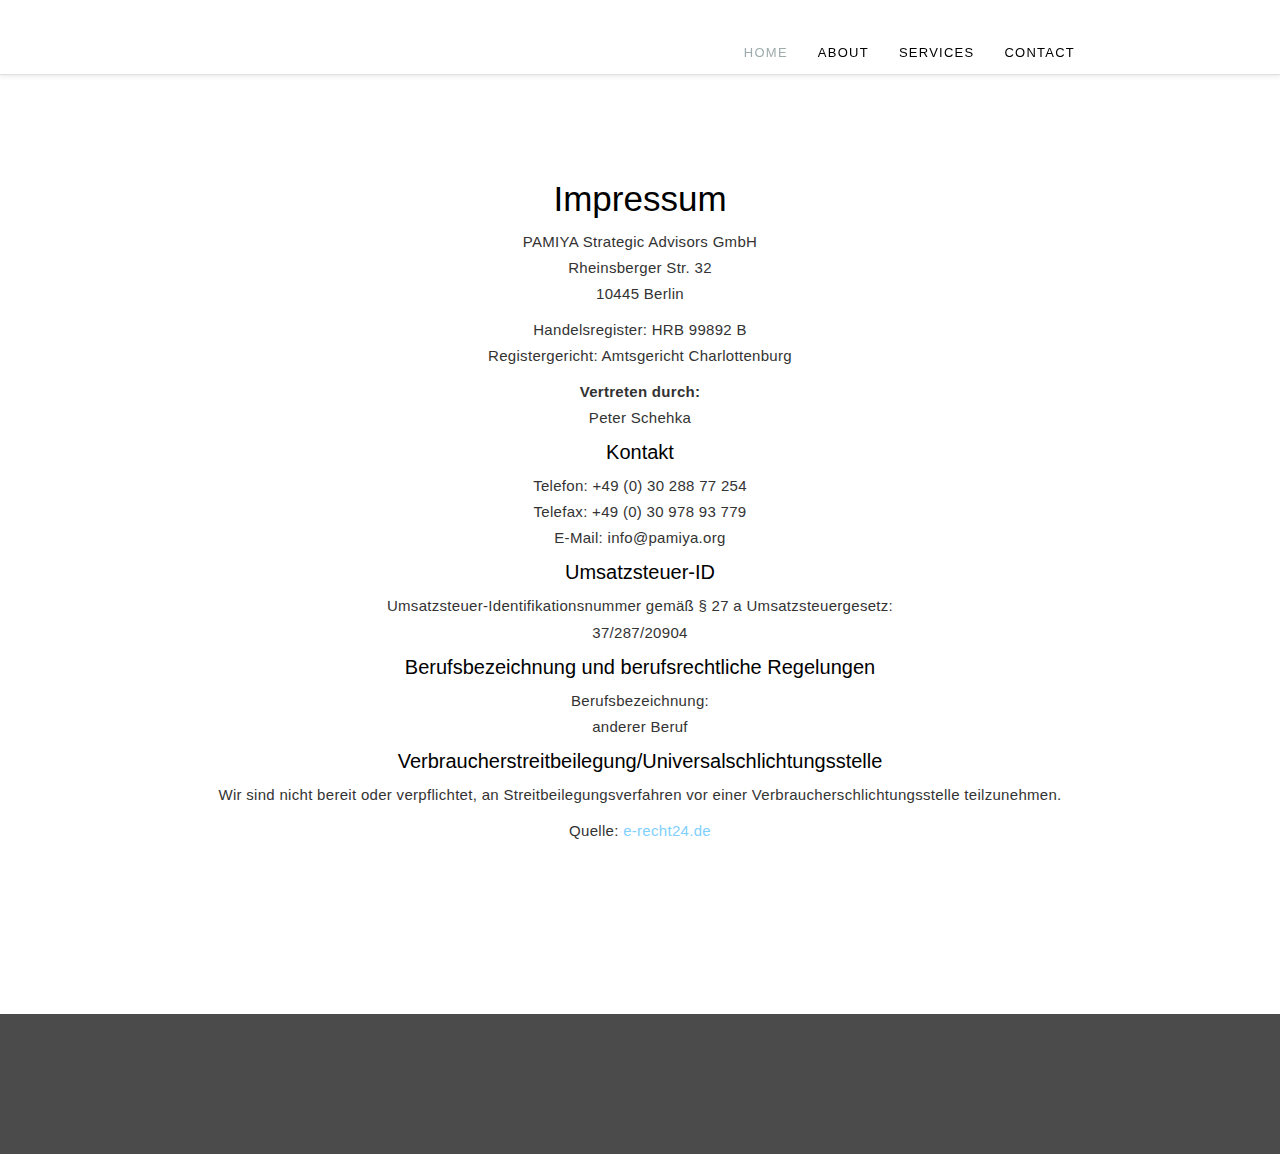
==== commit 68088b16: "imprint like privacy" ====
--- a/imprint.html
+++ b/imprint.html
@@ -21,6 +21,7 @@
         <link href="/assets/css/fonts.css" rel="stylesheet">
        
         <!-- STYLESHEETS -->
+        <link rel="stylesheet" type="text/css" href="assets/css/plugins.css">
         <link rel="stylesheet" type="text/css" href="assets/css/main.css">
         
         
@@ -41,18 +42,65 @@
         
         
         
-
-
-        <!-- INTRO -->
-        <section id="main">
-
-
-            <!-- CONTAINER MID -->
-            <div class="container-mid text-center">
-
-
-
-<h1>Impressum</h1>
+        <!-- NAVIGATION -->
+        <nav class="navigation-main">
+
+
+            <!-- CONTAINER FLUID -->
+            <div class="container-fluid">
+
+
+                <!-- NAVIGATION HEADER -->
+                <div class="navbar-header">
+
+                    <button type="button" class="navbar-toggle" data-toggle="collapse" data-target="#navbar"><i class="fa fa-bars" aria-hidden="true"></i></button>
+                    <a class="navbar-brand" href="#"><img width="275px" class="img-responsive" src="/assets/img/GAAM_logo.png" alt="" /></a>
+
+                </div>
+                <!-- /NAVIGATION HEADER -->
+
+
+                <!-- NAVBAR -->
+                <div id="navbar" class="navbar-collapse collapse">
+
+
+                    <!-- MENU ITEMS LIST -->
+                    <ul class="navigation-items nav navbar-nav navbar-right">
+
+
+                        <li class="current"><a href="/#intro">Home</a></li>
+                        <li><a href="/#about">About</a></li>
+                        <li><a href="/#service">Services</a></li>
+                        <li><a href="/#contact">Contact</a></li>
+                        
+
+
+                    </ul>
+                    <!-- /MENU ITEMS LIST -->
+
+
+                </div>
+                <!-- /NAVBAR -->
+
+
+            </div>
+            <!-- /CONTAINER FLUID -->
+
+
+        </nav>
+        <!-- /NAVIGATION -->
+        
+
+
+        <!-- ABOUT -->
+        <section id="imprint" class="white">
+        
+        
+            <!-- CONTAINER FLUID -->
+            <div class="container-fluid text-center">
+
+
+<h3>Impressum</h3>
 
 <p>PAMIYA Strategic Advisors GmbH<br />
 Rheinsberger Str. 32<br />
@@ -82,12 +130,42 @@
 <p>Quelle: <a href="https://www.e-recht24.de">e-recht24.de</a></p>
 
 
-            </div>
-            <!-- /CONTAINER MID -->
+                   
+            </div>
+            <!-- /CONTAINER FLUID -->
 
 
         </section>
-        <!-- /INTRO -->
+        <!-- /ABOUT -->
+        
+        
+        
+        
+        
+        <!-- FOOTER -->
+        <section id="footer">
+        
+           
+            <!-- CONTAINER FLUID -->
+            <div class="container-fluid">
+
+
+                <!-- ROW -->
+                <div class="row">
+
+
+                    <!-- COLUMN -->
+                    <div class="scroll-animated-from-bottom text-left">
+			<small>&copy; 2025 GA Asset Management BV | Design by <a href="https://templatefoundation.com">Template&nbsp;Foundation</a> | <a href="#privacy">Privacy Policy</a></small>
+                    </div>
+                    <!-- /COLUMN -->
+
+                </div>
+                <!-- ROW -->
+            
+            
+            </div>
+            <!-- /CONTAINER FLUID -->
 
        
         </section>
@@ -123,4 +201,4 @@
     </body> 
     
     
-</html>
+</html>
--- a/assets/css/main.css
+++ b/assets/css/main.css
@@ -96,11 +96,20 @@
 
     letter-spacing: .02em;
 }
+li
+{
+    margin-top: 2ex;
+    margin-bottom: 3ex;
+}
+li.white {
+	color: #333;
+}
 
 a,
 a:hover,
 a:focus
 {
+    color: #80d0fe;
     cursor: pointer;
     -webkit-transition: all 300ms ease;
          -o-transition: all 300ms ease;
@@ -577,7 +586,6 @@
 }
 
 section.white p,
-section.white a,
 section.white span
 {
     color: #333;
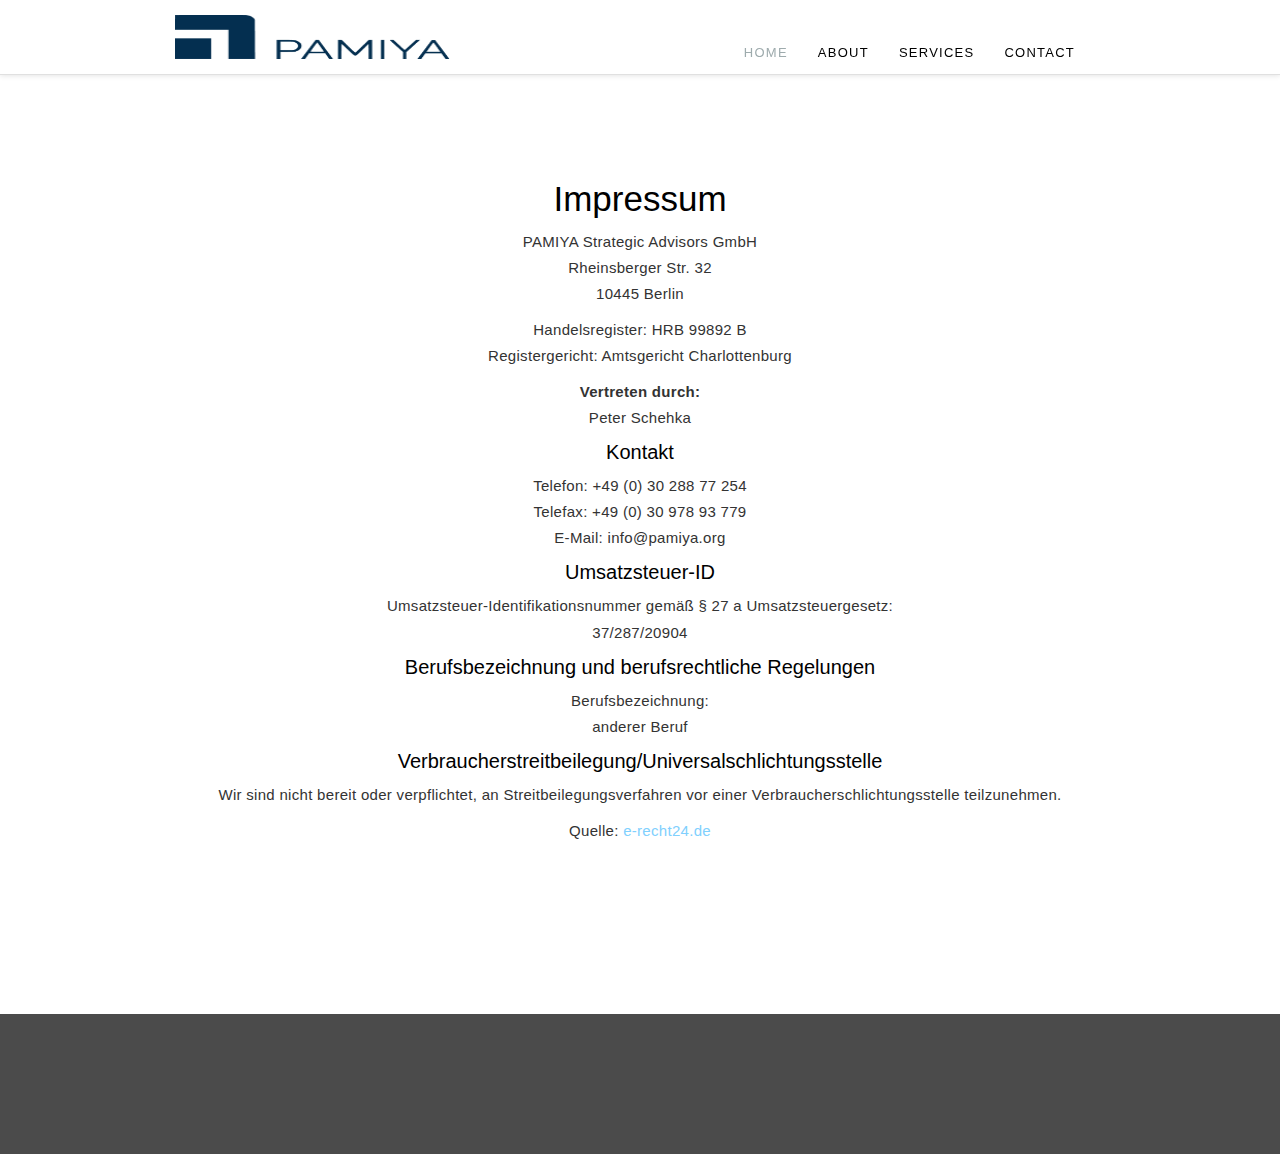
==== commit 519a2940: "logos" ====
--- a/imprint.html
+++ b/imprint.html
@@ -54,7 +54,7 @@
                 <div class="navbar-header">
 
                     <button type="button" class="navbar-toggle" data-toggle="collapse" data-target="#navbar"><i class="fa fa-bars" aria-hidden="true"></i></button>
-                    <a class="navbar-brand" href="#"><img width="275px" class="img-responsive" src="/assets/img/GAAM_logo.png" alt="" /></a>
+                    <a class="navbar-brand" href="#"><img width="275px" class="img-responsive" src="/assets/img/logo_PAMIYA.png" alt="" /></a>
 
                 </div>
                 <!-- /NAVIGATION HEADER -->
@@ -156,7 +156,7 @@
 
                     <!-- COLUMN -->
                     <div class="scroll-animated-from-bottom text-left">
-			<small>&copy; 2025 GA Asset Management BV | Design by <a href="https://templatefoundation.com">Template&nbsp;Foundation</a> | <a href="#privacy">Privacy Policy</a></small>
+			<small>&copy; 2025 PAMIYA Strategic Advisors GmbH | Design by <a href="https://templatefoundation.com">Template&nbsp;Foundation</a> | <a href="#imprint">Imprint</a> | <a href="/privacy.html">Privacy Policy</a></small>
                     </div>
                     <!-- /COLUMN -->
 
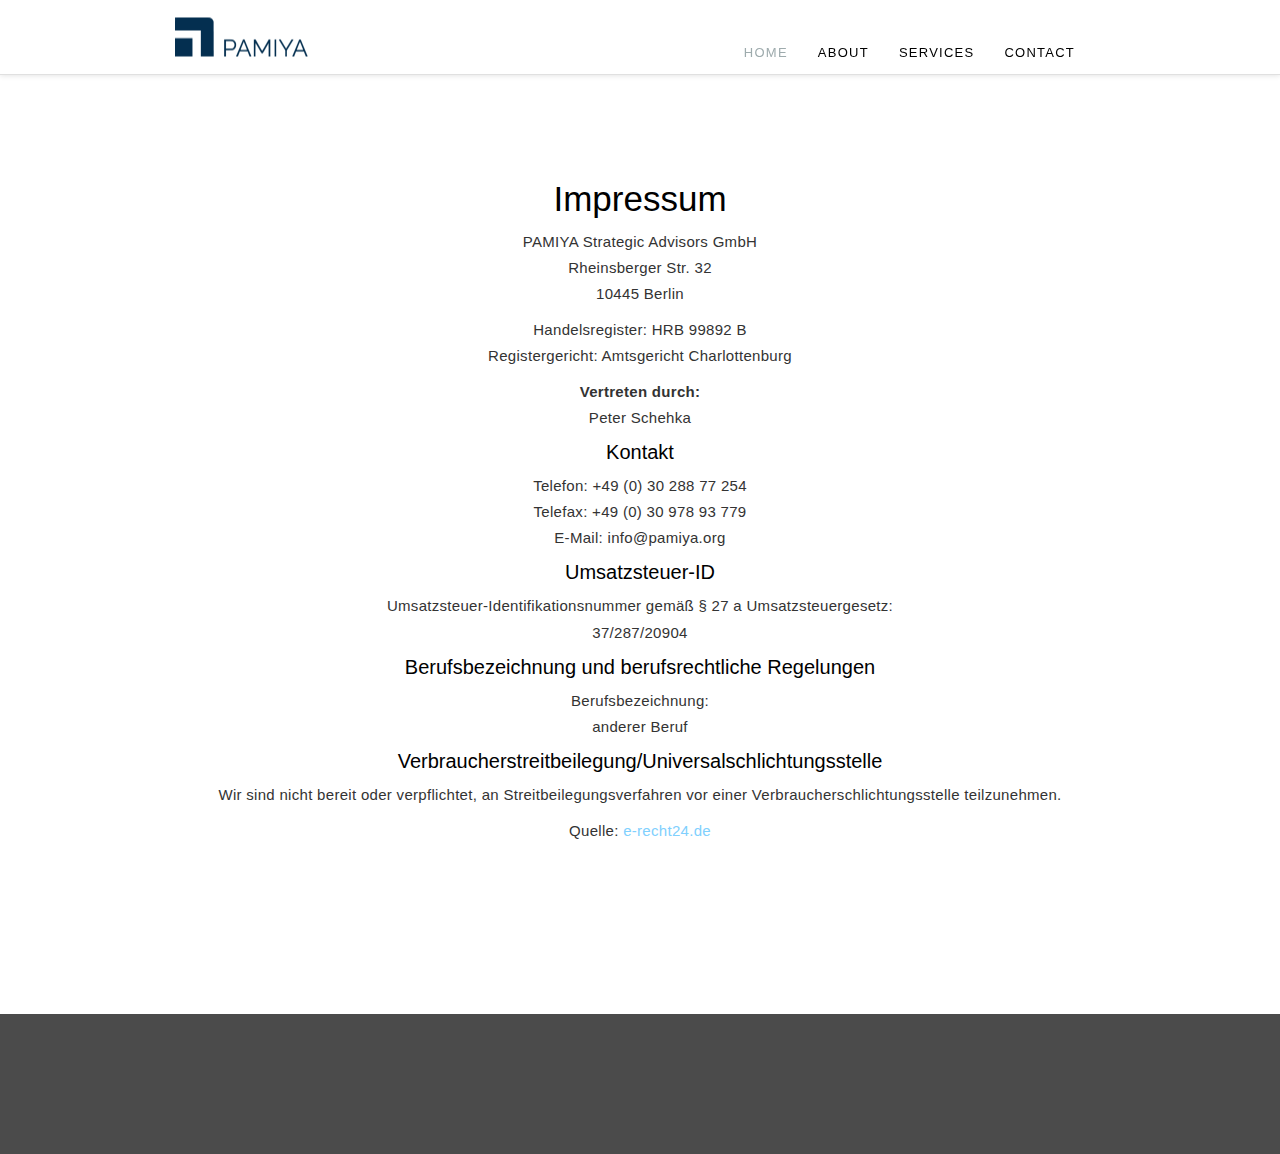
==== commit 79a25ce5: "width and logo" ====
--- a/imprint.html
+++ b/imprint.html
@@ -54,7 +54,7 @@
                 <div class="navbar-header">
 
                     <button type="button" class="navbar-toggle" data-toggle="collapse" data-target="#navbar"><i class="fa fa-bars" aria-hidden="true"></i></button>
-                    <a class="navbar-brand" href="#"><img width="275px" class="img-responsive" src="/assets/img/logo_PAMIYA.png" alt="" /></a>
+                    <a class="navbar-brand" href="#"><img width="133px" class="img-responsive" src="/assets/img/logo_PAMIYA.png" alt="" /></a>
 
                 </div>
                 <!-- /NAVIGATION HEADER -->
--- a/assets/css/main.css
+++ b/assets/css/main.css
@@ -104,6 +104,9 @@
 li.white {
 	color: #333;
 }
+ul {
+	list-style-position: inside;
+}
 
 a,
 a:hover,
@@ -867,7 +870,7 @@
 
 #about .subline
 {
-    max-width: 77%;
+    max-width: 100%;
     margin: 0 auto 2em auto;
 }
 
